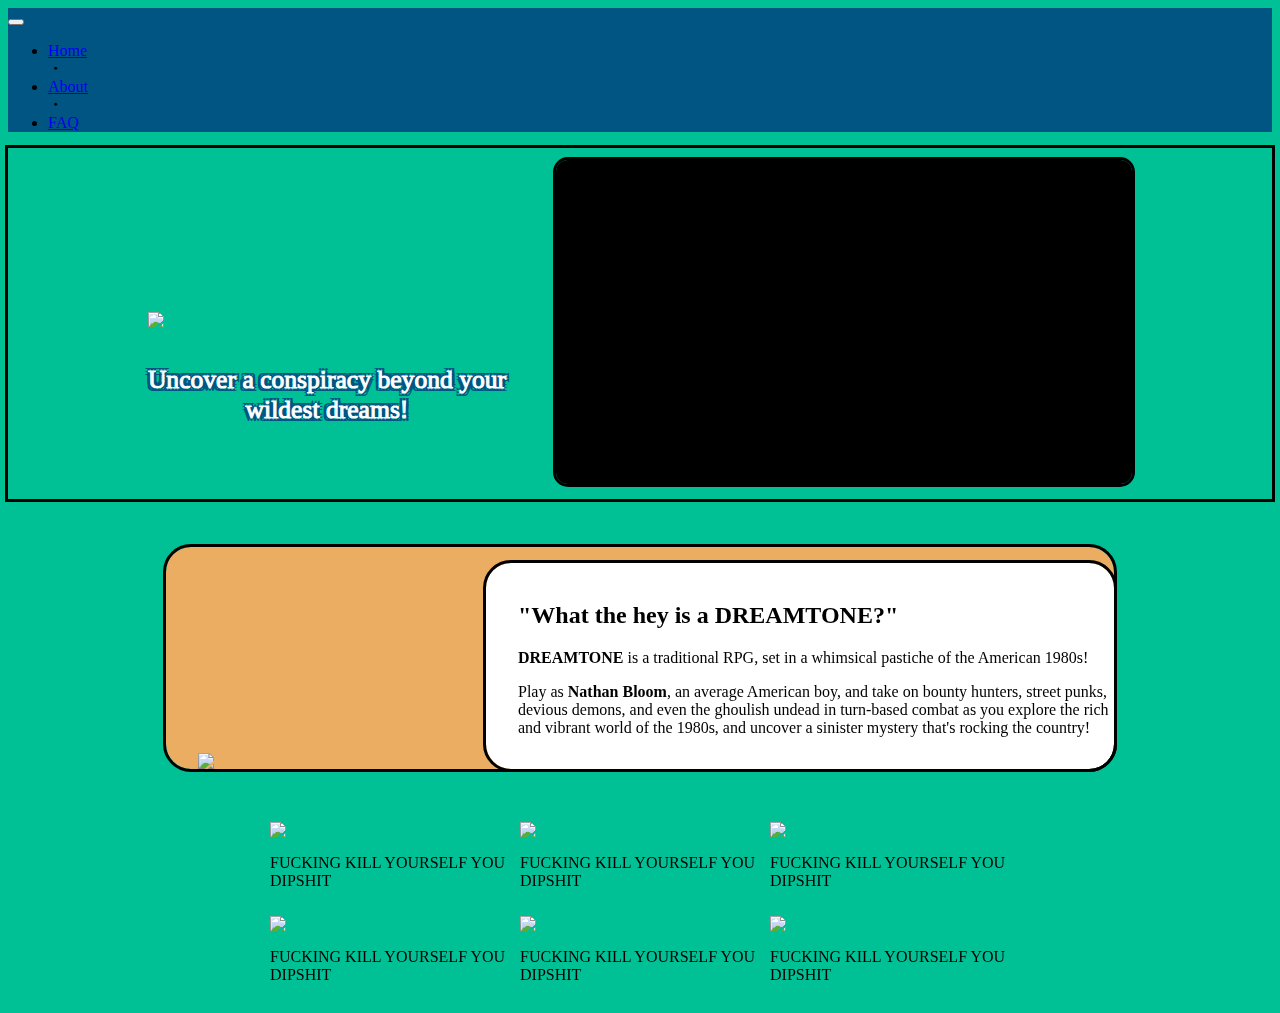
==== About/index.html @ 03f2ddf0 "a" ====
<!DOCTYPE html>
<html lang="en">
  <head>
    <meta charset="UTF-8">
    <meta name="viewport" content="width=device-width, initial-scale=1.0">
    <title>DREAMTONE</title>
    <link rel="preload" href="./Resources/Assets/background.png" as="image">
    <link rel="icon" href="./favicon.ico" type="image/x-icon">
	<link href="https://cdn.jsdelivr.net/npm/bootstrap@5.1.3/dist/css/bootstrap.min.css" rel="stylesheet" integrity="sha384-1BmE4kWBq78iYhFldvKuhfTAU6auU8tT94WrHftjDbrCEXSU1oBoqyl2QvZ6jIW3" crossorigin="anonymous">
    <script src="https://cdn.jsdelivr.net/npm/bootstrap@5.1.3/dist/js/bootstrap.bundle.min.js" integrity="sha384-ka7Sk0Gln4gmtz2MlQnikT1wXgYsOg+OMhuP+IlRH9sENBO0LRn5q+8nbTov4+1p" crossorigin="anonymous"></script>
    <link rel="stylesheet" href="https://cdn.jsdelivr.net/npm/bootstrap-icons@1.10.5/font/bootstrap-icons.css">

	<link rel="stylesheet" href="./style.css">

	<script type="text/javascript" src="https://livejs.com/live.js"></script>
	<script src="https://code.jquery.com/jquery-3.5.1.min.js"></script>
	<script src="https://cdn.jsdelivr.net/npm/@popperjs/core@2.5.4/dist/umd/popper.min.js"></script>
	<script src="https://stackpath.bootstrapcdn.com/bootstrap/4.5.2/js/bootstrap.min.js"></script>

	<script>
	 $(document).ready(function () {
      var stickyNavbar = $('#stickyNavbar');
      var stickyOffset = 440

     $(window).scroll(function () {
        if ($(window).scrollTop() > stickyOffset) {
          stickyNavbar.addClass('visible');
        } else {
          stickyNavbar.removeClass('visible');
        }

      });
    });
	</script>

  </head>
  <body>
    <main>

	<nav class="navbar navbar-dark navbar-expand-md shadow">
        <div class="container-md">

            <button class="navbar-toggler active" type="button" data-bs-toggle="collapse" data-bs-target="#navbarTogglerDemo03" aria-controls="navbarTogglerDemo03" aria-expanded="false" aria-label="Toggle navigation">
                <span class="navbar-toggler-icon"></span>
            </button>

            <div class="collapse navbar-collapse" id="navbarTogglerDemo03">
                <ul class="navbar-nav ms-auto fs-5">
                    <li class="nav-item">
                    <a class="nav-link active" aria-current="page" href="#">Home</a>
                    </li>

                    <span class="d-none d-md-block navbar-text text-white">
                        <i class="bi bi-dot"></i>
                    </span>

                    <li class="nav-item">
                    <a class="nav-link" href="#">About</a>
                    </li>

                    <span class="d-none d-md-block navbar-text text-white" >
                        <i class="bi bi-dot"></i>
                    </span>

                    <li class="nav-item">
                    <a class="nav-link" href="#">FAQ</a>
                    </li>
                </ul>
            </div>
        </div>
    </nav>

	<nav class="navbarSticky navbar-dark navbar-expand-md shadow" id="stickyNavbar">
		<div class="container-md">

				<button class="navbar-toggler active" type="button" data-bs-toggle="collapse" data-bs-target="#navbarTogglerDemo03" aria-controls="navbarTogglerDemo03" aria-expanded="false" aria-label="Toggle navigation">
					<span class="navbar-toggler-icon"></span>
				</button>

				<div class="collapse navbar-collapse" id="navbarTogglerDemo03">
					<ul class="navbar-nav ms-auto fs-5">
						<li class="nav-item">
						<a class="nav-link active" aria-current="page" href="#">Home</a>
						</li>

						<span class="d-none d-md-block navbar-text text-white">
							<i class="bi bi-dot"></i>
						</span>

						<li class="nav-item">
						<a class="nav-link" href="#">About</a>
						</li>

						<span class="d-none d-md-block navbar-text text-white" >
							<i class="bi bi-dot"></i>
						</span>

						<li class="nav-item">
						<a class="nav-link" href="#">FAQ</a>
						</li>
					</ul>
				</div>
			</div>
		</nav>

		<div class="HomeBar">
			<div class="HomeLogoColumn">
				<div><img class="fadein delay0" src="./Resources/Assets/logo.png"</img></div>
				<div><center><p class="fadein delay1">Uncover a conspiracy beyond your<br>wildest dreams!</p></center></div>
			</div>
		  <div><iframe class="fadein delay2" src="https://www.youtube.com/embed/rbV3lJjjML8" title="DREAMTONE | MOTHER Direct 2024 Trailer" frameborder="0" allow="accelerometer; autoplay; clipboard-write; encrypted-media; gyroscope; picture-in-picture; web-share" referrerpolicy="strict-origin-when-cross-origin" allowfullscreen></iframe></div>
		</div>

	<div class="infoboxcenterfkery"><div class="infobox">
		<img src="./Resources/Assets/NathanAbout.png"</img>
		<div class="about">
		<h2>"What the hey is a DREAMTONE?"</h2>
		<p><b>DREAMTONE</b> is a traditional RPG, set in a whimsical pastiche of the American 1980s!<br></p>
		<p>Play as <b>Nathan Bloom</b>, an average American boy, and take on bounty hunters, street punks,<br> devious demons, and even the ghoulish undead in turn-based combat as you explore the rich<br>and vibrant world of the 1980s, and uncover a sinister mystery that's rocking the country!</p>
		</div>
	</div></div>

	<div class="galleryGrid">
	<div class="screenshot"><img src="./Resources/Assets/Screenshots/temp.png"</img> <p>FUCKING KILL YOURSELF YOU DIPSHIT</p></div>
	<div class="screenshot"><img src="./Resources/Assets/Screenshots/temp.png"</img> <p>FUCKING KILL YOURSELF YOU DIPSHIT</p></div>
	<div class="screenshot"><img src="./Resources/Assets/Screenshots/temp.png"</img> <p>FUCKING KILL YOURSELF YOU DIPSHIT</p></div>
	<div class="screenshot"><img src="./Resources/Assets/Screenshots/temp.png"</img> <p>FUCKING KILL YOURSELF YOU DIPSHIT</p></div>
	<div class="screenshot"><img src="./Resources/Assets/Screenshots/temp.png"</img>  <p>FUCKING KILL YOURSELF YOU DIPSHIT</p></div>
	<div class="screenshot"><img src="./Resources/Assets/Screenshots/temp.png"</img> <p>FUCKING KILL YOURSELF YOU DIPSHIT</p></div>
	</div>

    </main>

  </body>
</html>
---- About/style.css ----
@font-face {
    font-family: "Posten"; /*a name to be used later*/
    src: url("./Resources/Fonts/PoetsenOne-Regular.otf"); /*URL to font*/
}

body {
    background-color: #00c196;
    /* background-image: url("./Resources/Assets/vriska.png"); */
}
h1 {
    color: blue;
}

.infoboxcenterfkery {
    display: flex;
    justify-content: center;
    margin-left: 0rem;
}

.infobox {
    position: relative;
    margin-top: 3rem;
    margin-bottom: 3rem;
    background-color: #eaad61;
    display: flex;
    flex-direction: row;
    /* padding-right: -1rem; */
    margin-left: auto;
    margin-right: auto;
    border-radius: 25px;
    width: 75%;
    gap: 50px;
    outline-style: solid;
    outline-color: black;
    outline-width: 0.2rem;
}

.infobox .about {
    background-color: white;
    border-radius: 25px;
    padding-bottom: 1rem;
    margin-inline-start: 320px;
    margin-top: 1rem;
    outline-style: solid;
    outline-color: black;
    outline-width: 0.2rem;
    flex: 1;
    width: 100%;
}

.infobox img {
    width: 302px;
    position: absolute;
    align-self: end;
    transform: translateX(2em);
}

.infobox h2 {
    padding-top: 1.2rem;
    color: #/ de6e4b;
    padding-left: 2rem;
    font-family: Posten;
}

.infobox p {
    font-size: 1rem;
    padding-left: 2rem;
}

.HomeBar {
    display: flex;
    flex-direction: row;
    justify-content: center;
    background-image: url("./Resources/Assets/background.png");
    image-rendering: pixelated;
    background-repeat: no-repeat;
    background-size: cover;
    gap: 50px;
    outline-style: solid;
    outline-color: black;
    outline-width: 0.2rem;

    /* margin: auto; */
    /* width: 50%; */
    /* padding: 10px; */
}

.HomeBar iframe {
    border-radius: 12px;
    background-color: black;
    width: 576px;
    height: 324px;
    margin-top: 2%;
    margin-bottom: 2%;
    outline-style: solid;
    outline-color: black;
    outline-width: 0.2rem;
}

@media (max-width: 1180px) {
    /*vertical layout*/
    .HomeBar {
        flex-direction: column;
        align-items: center;
        justify-content: center;
        gap: 0;
        padding-inline: 1rem;
    }

    .HomeLogoColumn {
        padding-top: 4rem !important;
        padding-bottom: 0rem !important;
        max-width: 100%;
    }

    .HomeBar iframe {
        height: unset;
        max-width: 100%;
        aspect-ratio: 16/9;
    }

    .infobox {
        flex-direction: column-reverse;
    }

    .infobox img {
        position: absolute;
        align-self: center;
        transform: translateX(0);
    }

    .infobox .about {
        flex-grow: 1;
        margin-inline-start: 0;
        padding-block-end: 40px;
        margin-block-end: 220px;
    }
}

@media (max-width: 1284px) {
    /*nathan art doesnt become bottomless*/

    .infobox img {
        margin-top: 0rem !important;
    }
}

.HomeLogoColumn {
    display: flex;
    flex-direction: column;
    justify-content: end;

    padding-bottom: 3rem;
    padding-top: 0;
}

.HomeLogoColumn p {
    color: white;
    font-family: Posten;

    font-size: 1.6rem;
    text-shadow:
        -0.2rem -0.2rem 0 #005583,
        0 -0.2rem 0 #005583,
        0.2rem -0.2rem 0 #005583,
        0.2rem 0 0 #005583,
        0.2rem 0.2rem 0 #005583,
        0 0.2rem 0 #005583,
        -0.2rem 0.2rem 0 #005583,
        -0.2rem 0 0 #005583;
    -webkit-text-stroke: 1px white;

    /* outline-style: solid;  */
    /* outline-color: #005583;  */
    /* outline-width: 0.2rem;  */
}

.HomeLogoColumn img {
    width: 505px;
    max-width: 100%;
    image-rendering: pixelated;
    padding-bottom: 0.5rem;
}

.navbar {
    background-color: #005583;
    z-index: 1000;
    /* outline-style: solid; */
    /* outline-color: black; */
    /* outline-width: 4px; */
}

.navbarSticky {
    background-color: #005583;
    z-index: 999;
    position: fixed;

    width: 100%;
    top: -100%;

    transition: top 1s ease-in-out;
}

.navbarSticky.visible {
    top: 0;
}

.galleryGrid {
    margin-left: auto;
    margin-right: auto;
    display: flex;
    justify-content: center;
    flex-wrap: wrap;
    max-width: 60rem;
}

.screenshot {
    image-rendering: pixelated;
    width: 250px;
    flex-grow: 0;
    flex-shrink: 0;
    box-sizing: border-box;
    padding: 5px;
}

.screenshot img {
    width: 100%;
    height: auto;
    display: block;
}

.fadein {
    animation-iteration-count: 1;
    animation-fill-mode: forwards;
}

.delay0 {
    animation:
        nothing,
        fadeInAnimation 0.5s;
    animation-delay: 0s, 0s;
}

.delay1 {
    animation:
        nothing 0.5s,
        fadeInAnimation 0.5;
    animation-delay: 0s, 0.5s;
}

.delay2 {
    animation:
        nothing 1s,
        fadeInAnimation 0.5;
    animation-delay: 0s, 1s;
}

@media (prefers-reduced-motion) {
    .fadein {
        animation-fill-mode: none;
    }
}

@keyframes nothing {
    0% {
        opacity: 0;
    }
    50% {
        opacity: 0;
    }
}

@keyframes fadeInAnimation {
    0% {
        opacity: 0;
        transform: translateY(10px);
    }
    100% {
        opacity: 1;
        transform: translateY(0);
    }
}
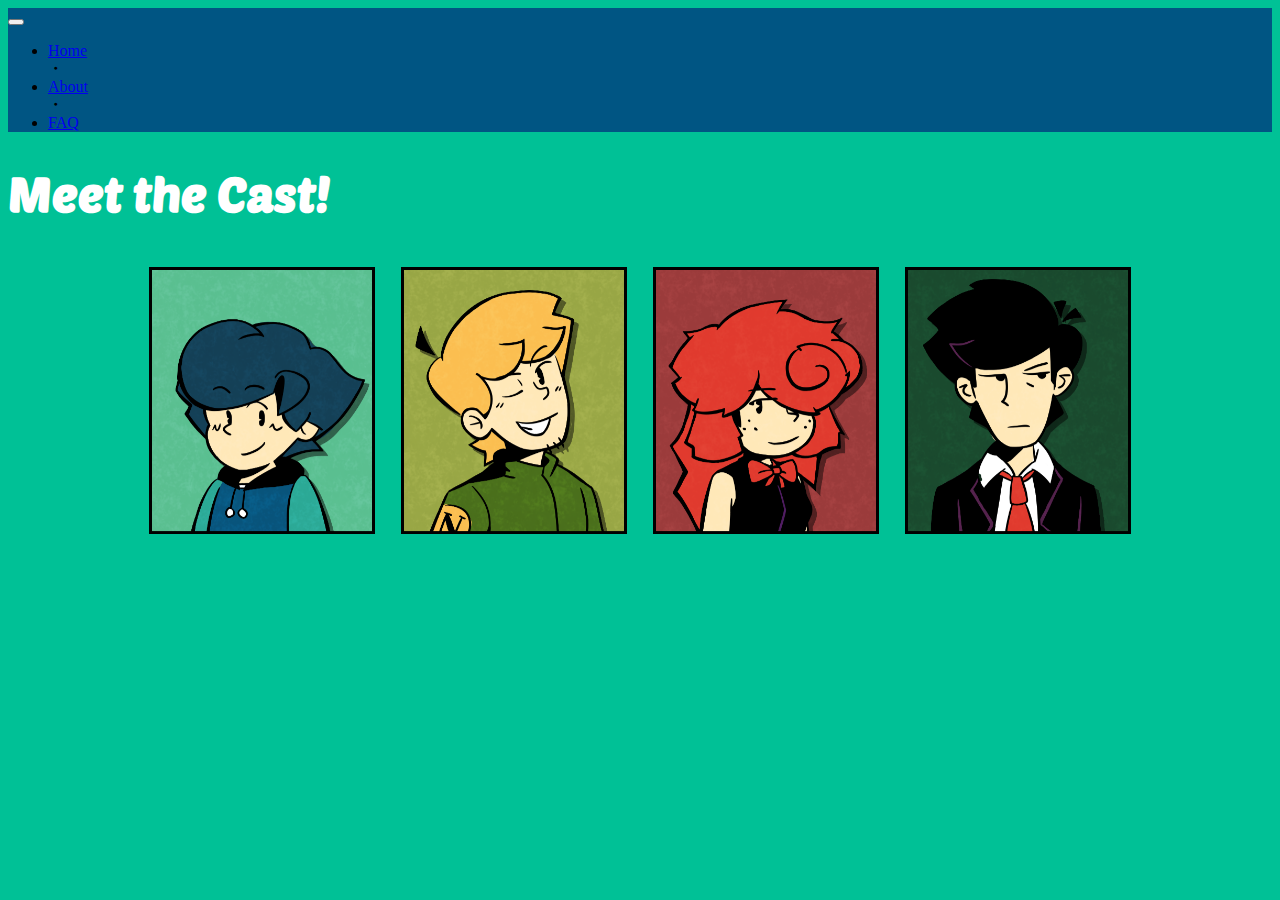
==== commit bd9a62d3: "shite" ====
--- a/About/index.html
+++ b/About/index.html
@@ -47,7 +47,7 @@
             <div class="collapse navbar-collapse" id="navbarTogglerDemo03">
                 <ul class="navbar-nav ms-auto fs-5">
                     <li class="nav-item">
-                    <a class="nav-link active" aria-current="page" href="#">Home</a>
+                    <a class="nav-link" aria-current="page" href="./">Home</a>
                     </li>
 
                     <span class="d-none d-md-block navbar-text text-white">
@@ -55,7 +55,7 @@
                     </span>
 
                     <li class="nav-item">
-                    <a class="nav-link" href="#">About</a>
+                    <a class="nav-link active" href="#">About</a>
                     </li>
 
                     <span class="d-none d-md-block navbar-text text-white" >
@@ -80,7 +80,7 @@
 				<div class="collapse navbar-collapse" id="navbarTogglerDemo03">
 					<ul class="navbar-nav ms-auto fs-5">
 						<li class="nav-item">
-						<a class="nav-link active" aria-current="page" href="#">Home</a>
+						<a class="nav-link" aria-current="page" href="#">Home</a>
 						</li>
 
 						<span class="d-none d-md-block navbar-text text-white">
@@ -88,7 +88,7 @@
 						</span>
 
 						<li class="nav-item">
-						<a class="nav-link" href="#">About</a>
+						<a class="nav-link active" href="#">About</a>
 						</li>
 
 						<span class="d-none d-md-block navbar-text text-white" >
@@ -102,32 +102,33 @@
 				</div>
 			</div>
 		</nav>
-
-		<div class="HomeBar">
-			<div class="HomeLogoColumn">
-				<div><img class="fadein delay0" src="./Resources/Assets/logo.png"</img></div>
-				<div><center><p class="fadein delay1">Uncover a conspiracy beyond your<br>wildest dreams!</p></center></div>
+		<h1>Meet the Cast!</h1>
+		<div class="galleryGrid">
+			<div class="flip-container">
+				<div class="flipper" onclick="this.classList.toggle('flipped')">
+					<div class="front"><img src="Resources/Assets/Portraits/portrait1.png" alt="nathan"></div>
+					<div class="back"><div class="text"> burger </div></div>
+				</div>
 			</div>
-		  <div><iframe class="fadein delay2" src="https://www.youtube.com/embed/rbV3lJjjML8" title="DREAMTONE | MOTHER Direct 2024 Trailer" frameborder="0" allow="accelerometer; autoplay; clipboard-write; encrypted-media; gyroscope; picture-in-picture; web-share" referrerpolicy="strict-origin-when-cross-origin" allowfullscreen></iframe></div>
+			<div class="flip-container">
+				<div class="flipper" onclick="this.classList.toggle('flipped')">
+					<div class="front"><img src="Resources/Assets/Portraits/portrait2.png" alt="neil"></div>
+					<div class="back"><div class="text"> Reigen Arakata </div></div>
+				</div>
+			</div>
+			<div class="flip-container">
+				<div class="flipper" onclick="this.classList.toggle('flipped')">
+					<div class="front"><img src="Resources/Assets/Portraits/portrait3.png" alt="jenny"></div>
+					<div class="back"><div class="text"> Hey.<br>Listen.<br> she is<br> drawings </div></div>
+				</div>
+			</div>
+			<div class="flip-container">
+				<div class="flipper" onclick="this.classList.toggle('flipped')">
+					<div class="front"><img src="Resources/Assets/Portraits/portrait4.png" alt="jenny"></div>
+					<div class="back"><div class="text">  </div></div>
+				</div>
+			</div>
 		</div>
-
-	<div class="infoboxcenterfkery"><div class="infobox">
-		<img src="./Resources/Assets/NathanAbout.png"</img>
-		<div class="about">
-		<h2>"What the hey is a DREAMTONE?"</h2>
-		<p><b>DREAMTONE</b> is a traditional RPG, set in a whimsical pastiche of the American 1980s!<br></p>
-		<p>Play as <b>Nathan Bloom</b>, an average American boy, and take on bounty hunters, street punks,<br> devious demons, and even the ghoulish undead in turn-based combat as you explore the rich<br>and vibrant world of the 1980s, and uncover a sinister mystery that's rocking the country!</p>
-		</div>
-	</div></div>
-
-	<div class="galleryGrid">
-	<div class="screenshot"><img src="./Resources/Assets/Screenshots/temp.png"</img> <p>FUCKING KILL YOURSELF YOU DIPSHIT</p></div>
-	<div class="screenshot"><img src="./Resources/Assets/Screenshots/temp.png"</img> <p>FUCKING KILL YOURSELF YOU DIPSHIT</p></div>
-	<div class="screenshot"><img src="./Resources/Assets/Screenshots/temp.png"</img> <p>FUCKING KILL YOURSELF YOU DIPSHIT</p></div>
-	<div class="screenshot"><img src="./Resources/Assets/Screenshots/temp.png"</img> <p>FUCKING KILL YOURSELF YOU DIPSHIT</p></div>
-	<div class="screenshot"><img src="./Resources/Assets/Screenshots/temp.png"</img>  <p>FUCKING KILL YOURSELF YOU DIPSHIT</p></div>
-	<div class="screenshot"><img src="./Resources/Assets/Screenshots/temp.png"</img> <p>FUCKING KILL YOURSELF YOU DIPSHIT</p></div>
-	</div>
 
     </main>
 
--- a/About/style.css
+++ b/About/style.css
@@ -19,6 +19,7 @@
 
 .infobox {
     position: relative;
+
     margin-top: 3rem;
     margin-bottom: 3rem;
     background-color: #eaad61;
@@ -28,7 +29,7 @@
     margin-left: auto;
     margin-right: auto;
     border-radius: 25px;
-    width: 75%;
+    width: 77%;
     gap: 50px;
     outline-style: solid;
     outline-color: black;
@@ -57,7 +58,7 @@
 
 .infobox h2 {
     padding-top: 1.2rem;
-    color: #/ de6e4b;
+    color: #de6e4b;
     padding-left: 2rem;
     font-family: Posten;
 }
@@ -71,7 +72,9 @@
     display: flex;
     flex-direction: row;
     justify-content: center;
+	background-color: 045490;
     background-image: url("./Resources/Assets/background.png");
+	background-attachment:fixed;
     image-rendering: pixelated;
     background-repeat: no-repeat;
     background-size: cover;
@@ -97,7 +100,14 @@
     outline-width: 0.2rem;
 }
 
+@media (max-width: 755px){
+	.navbarSticky img {
+		display:none;
+	}
+}
+
 @media (max-width: 1180px) {
+
     /*vertical layout*/
     .HomeBar {
         flex-direction: column;
@@ -152,6 +162,15 @@
 
     padding-bottom: 3rem;
     padding-top: 0;
+}
+
+
+h1 {
+	color: white;
+    font-family: Posten;
+
+    font-size: 3rem;
+	
 }
 
 .HomeLogoColumn p {
@@ -201,6 +220,13 @@
     transition: top 1s ease-in-out;
 }
 
+.navbarSticky img {
+		display:auto;
+		margin-top: auto;
+		margin-bottom: auto;
+		width: 90%;
+}
+
 .navbarSticky.visible {
     top: 0;
 }
@@ -211,7 +237,9 @@
     display: flex;
     justify-content: center;
     flex-wrap: wrap;
-    max-width: 60rem;
+    max-width: 70rem;
+
+	
 }
 
 .screenshot {
@@ -223,11 +251,7 @@
     padding: 5px;
 }
 
-.screenshot img {
-    width: 100%;
-    height: auto;
-    display: block;
-}
+
 
 .fadein {
     animation-iteration-count: 1;
@@ -267,16 +291,75 @@
     }
     50% {
         opacity: 0;
+		transform: translateY(0.6rem);
+
     }
 }
 
 @keyframes fadeInAnimation {
     0% {
         opacity: 0;
-        transform: translateY(10px);
+        transform: translateY(0.6rem);
     }
     100% {
         opacity: 1;
         transform: translateY(0);
     }
 }
+
+.flip-container {
+
+    perspective: 1000px;
+	padding:1rem;
+    
+}
+
+.flipper {
+	padding: 5px;
+	display:flex;
+	width: 210px; 
+	height: 251px; 
+	outline-style: solid;
+    outline-color: black;
+    outline-width: 0.2rem;
+    position: relative;
+    transform-style: preserve-3d;
+    transition: 0.6s;
+	
+	
+}
+
+.flipper:hover {
+	cursor: pointer;
+}
+
+.flipper.flipped {
+    transform: rotateY(180deg);
+}
+
+.front, .back {
+    position: absolute;
+    top: 0;
+    left: 0;
+    width: 100%;
+    height: 100%;
+    backface-visibility: hidden;
+    -webkit-backface-visibility: hidden; /* Safari */
+}
+
+.front img {
+    display: block;
+    width: 100%;
+    height: 100%;
+    object-fit: cover; /* Maintain aspect ratio and cover the container */
+}
+
+.back {
+    display: flex;
+    justify-content: center;
+    align-items: center;
+    background-color: #fff;
+    transform: rotateY(180deg);
+    box-sizing: border-box;
+
+}